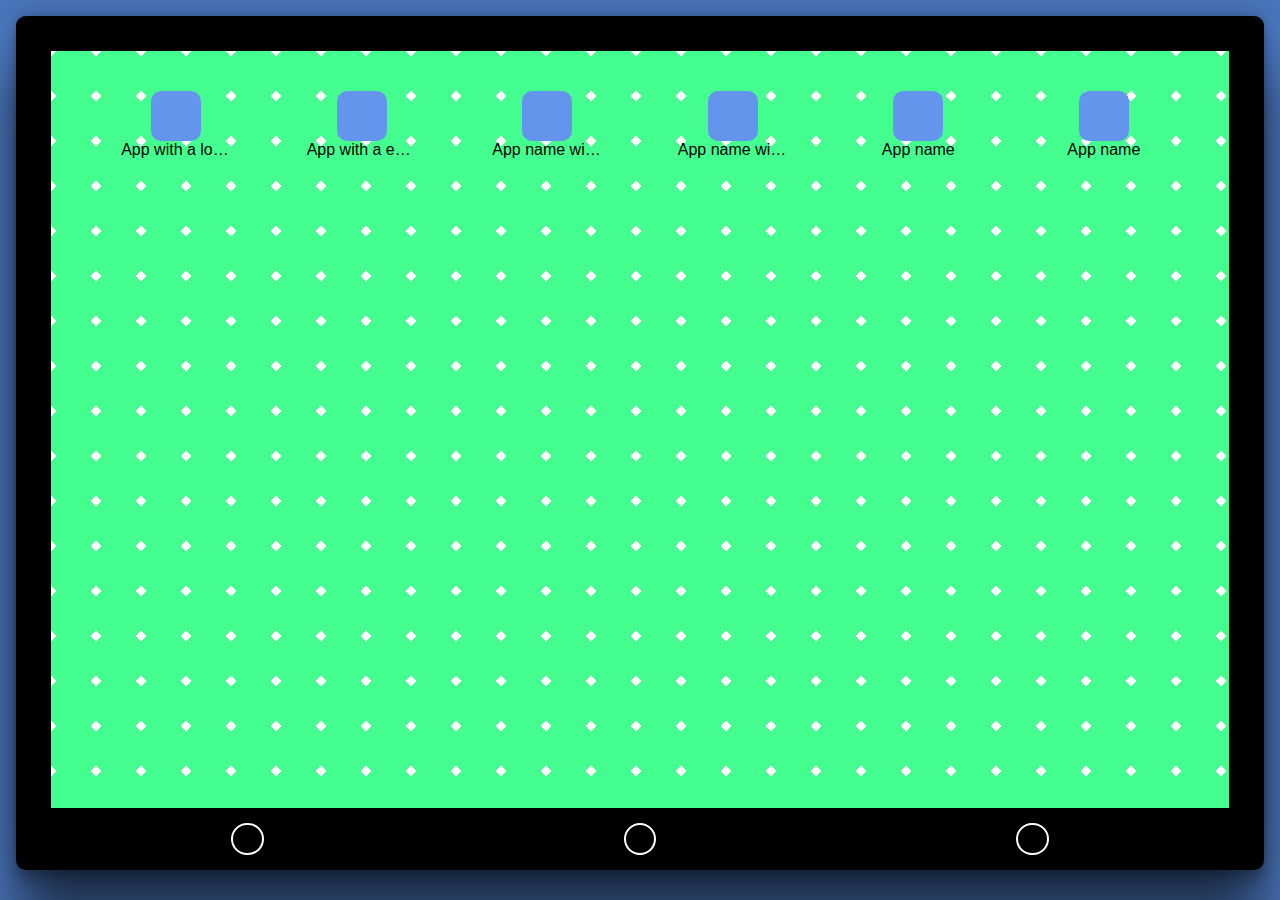
==== index.html @ d58de43b "Design changes (Toolbar, borders)" ====
<!DOCTYPE html>
<html lang="en">
<head>
    <meta charset="UTF-8">
    <meta http-equiv="X-UA-Compatible" content="IE=edge">
    <meta name="viewport" content="width=device-width, initial-scale=1.0">
    <link rel="stylesheet" href="style.css">
    <title>Document</title>
</head>
<body>
  <div class="tablet tab-background">
      <div class="app-section">
        <div class="app">
            <div class="icon">
              <span class="name">
                App with a long name
              </span>
            </div>
        </div>
        <div class="app">
            <div class="icon">
              <span class="name">
                App with a even 
                longer name
              </span>
            </div>
        </div>
        <div class="app">
            <div class="icon">
              <span class="name">
                App name with a even 
                longer longer longer
                name
              </span>
            </div>
        </div>
        <div class="app">
            <div class="icon">
              <span class="name">
                App name with a even 
                longer longer longer
                name
              </span>
            </div>
        </div>
        <div class="app">
            <div class="icon">
              <span class="name">
                App name
              </span>
            </div>
        </div>
        <div class="app">
            <div class="icon">
              <span class="name">
                App name
              </span>
            </div>
        </div>
      </div>
      <div class="toolbar">
        <div class="button"></div>
        <div class="button"></div>
        <div class="button"></div>
      </div>
  </div>
</body>
</html>
---- style.css ----
/* TODO 
    - Do something with the overlapping
    text on the app directly below it when 
    hovering on that text.
*/
html, body {
    background: #4b77be;
    font-family: -apple-system,BlinkMacSystemFont,Segoe UI,
        Roboto,Oxygen,Ubuntu,Cantarell,Fira Sans,Droid Sans,
        Helvetica Neue,sans-serif;
    padding: 0;
    margin: 0;
}

.tablet {
    display: flex;
    flex-direction: column;
    height: 91vh;
    min-height: 400px;
    margin: 1em;
    border: 35px solid black;
    border-bottom: 0;
    border-radius: 10px;
    box-shadow: rgba(0, 0, 0, 0.60) 0px 54px 55px, rgba(0, 0, 0, 0.12) 0px -12px 30px, rgba(0, 0, 0, 0.12) 0px 4px 6px, rgba(0, 0, 0, 0.17) 0px 12px 13px, rgba(0, 0, 0, 0.09) 0px -3px 5px;
}

.tablet .app-section {
    display: grid;
    grid-template-columns: repeat(auto-fit, minmax(100px, 1fr));
    grid-auto-rows: 100px;
    gap: 2rem clamp(1em, 5%, 4rem);
    margin: 0 5%;
    margin-top: 2.5em;
}

.app-section .app {
    display: flex;
    flex-direction: column;
    align-items: center;
    cursor: pointer;
    width: min-content;
    margin: 0 auto;
}

.app-section .app:hover .icon {
    height: 60px;
    width: 60px;
}

.app .icon {
    background: cornflowerblue;
    height: 50px;
    width: 50px;
    border-radius: 10px;
    transition: width .3s, height .3s;
    position: relative;
}

.app .name {
    position: absolute;
    top: 50px;
    left: 50%;
    z-index: 1;
    transform: translate(-50%, 0);
    text-align: center;
    width: 110px;
    overflow: hidden;
    text-overflow: ellipsis;
    white-space: nowrap;
    user-select: none;
    transition: padding .3s;
}

.app:hover .name {
    display: flex;
    justify-content: center;
    overflow: visible;
    text-overflow: initial;
    white-space: normal;
    padding-top: 10px;
}

.tablet .toolbar {
    display: flex;
    justify-content: space-around;
    align-items: center;
    margin-top: auto;
    width: 100%;
    height: 6%;
    background: black;
    padding: 0.4em 0;
}

.toolbar .button {
    border: 2px solid white;
    height: 1.8em;
    width: 1.8em;
    border-radius: 50%;
}

.tab-background{
    /* background-color: #23ce67; */
    background-color: #44ff90;
    background-size: 45px 45px;
    background-image: radial-gradient(
        transparent 28px,
        #ffffff 28px,
        #ffffff 32px,
        transparent 32px
    );
}
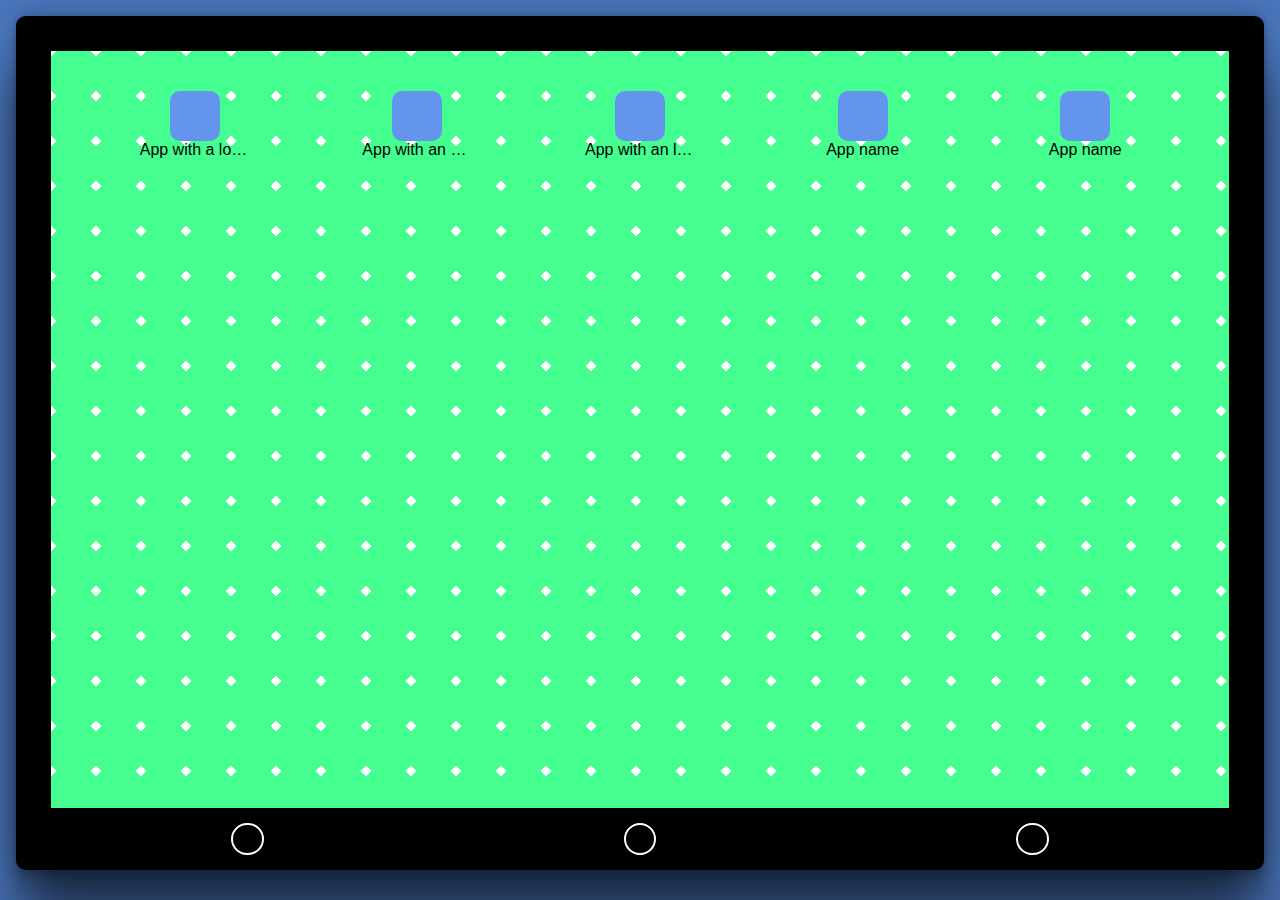
==== commit d56489e3: "Moved things to JS, Removed unnecesary styles" ====
--- a/index.html
+++ b/index.html
@@ -5,58 +5,13 @@
     <meta http-equiv="X-UA-Compatible" content="IE=edge">
     <meta name="viewport" content="width=device-width, initial-scale=1.0">
     <link rel="stylesheet" href="style.css">
-    <title>Document</title>
-</head>
+    <title>Kyle Mendiola's Project Screen</title>
+  </head>
+  <script src="script.js" defer></script>
 <body>
   <div class="tablet tab-background">
       <div class="app-section">
-        <div class="app">
-            <div class="icon">
-              <span class="name">
-                App with a long name
-              </span>
-            </div>
-        </div>
-        <div class="app">
-            <div class="icon">
-              <span class="name">
-                App with a even 
-                longer name
-              </span>
-            </div>
-        </div>
-        <div class="app">
-            <div class="icon">
-              <span class="name">
-                App name with a even 
-                longer longer longer
-                name
-              </span>
-            </div>
-        </div>
-        <div class="app">
-            <div class="icon">
-              <span class="name">
-                App name with a even 
-                longer longer longer
-                name
-              </span>
-            </div>
-        </div>
-        <div class="app">
-            <div class="icon">
-              <span class="name">
-                App name
-              </span>
-            </div>
-        </div>
-        <div class="app">
-            <div class="icon">
-              <span class="name">
-                App name
-              </span>
-            </div>
-        </div>
+        <!-- Apps here -->
       </div>
       <div class="toolbar">
         <div class="button"></div>
--- a/style.css
+++ b/style.css
@@ -24,6 +24,18 @@
     box-shadow: rgba(0, 0, 0, 0.60) 0px 54px 55px, rgba(0, 0, 0, 0.12) 0px -12px 30px, rgba(0, 0, 0, 0.12) 0px 4px 6px, rgba(0, 0, 0, 0.17) 0px 12px 13px, rgba(0, 0, 0, 0.09) 0px -3px 5px;
 }
 
+.tab-background{
+    /* background-color: #23ce67; */
+    background-color: #44ff90;
+    background-size: 45px 45px;
+    background-image: radial-gradient(
+        transparent 28px,
+        #ffffff 28px,
+        #ffffff 32px,
+        transparent 32px
+    );
+}
+
 .tablet .app-section {
     display: grid;
     grid-template-columns: repeat(auto-fit, minmax(100px, 1fr));
@@ -34,9 +46,6 @@
 }
 
 .app-section .app {
-    display: flex;
-    flex-direction: column;
-    align-items: center;
     cursor: pointer;
     width: min-content;
     margin: 0 auto;
@@ -49,11 +58,11 @@
 
 .app .icon {
     background: cornflowerblue;
+    position: relative;
     height: 50px;
     width: 50px;
     border-radius: 10px;
     transition: width .3s, height .3s;
-    position: relative;
 }
 
 .app .name {
@@ -96,16 +105,4 @@
     height: 1.8em;
     width: 1.8em;
     border-radius: 50%;
-}
-
-.tab-background{
-    /* background-color: #23ce67; */
-    background-color: #44ff90;
-    background-size: 45px 45px;
-    background-image: radial-gradient(
-        transparent 28px,
-        #ffffff 28px,
-        #ffffff 32px,
-        transparent 32px
-    );
 }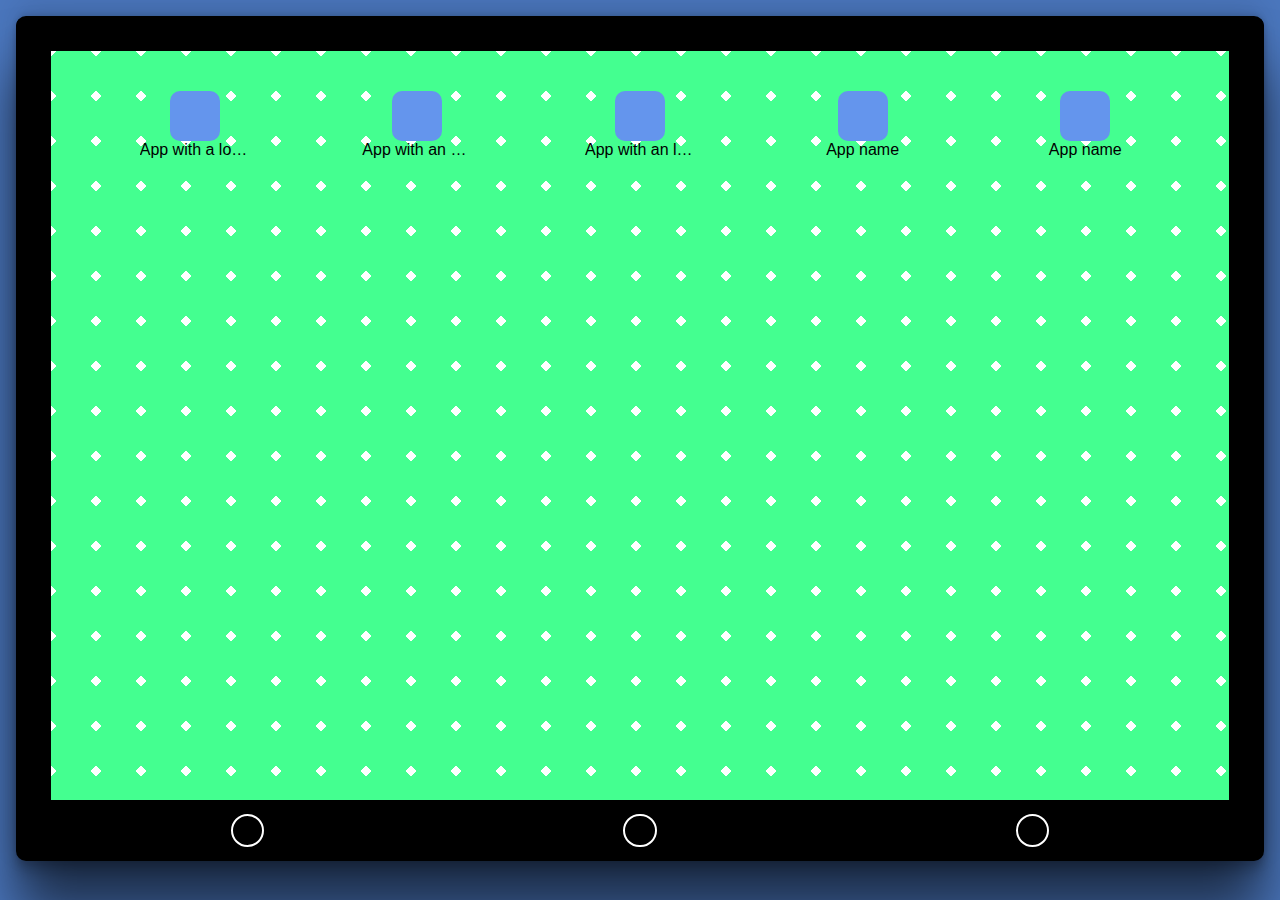
==== commit 0436aefc: "Some styling" ====
--- a/index.html
+++ b/index.html
@@ -14,10 +14,13 @@
         <!-- Apps here -->
       </div>
       <div class="toolbar">
-        <div class="button"></div>
-        <div class="button"></div>
-        <div class="button"></div>
+        <button class="button">
+        <button class="button">
+        <button class="button btn-settings" onclick="showSettings()">
       </div>
+  </div>
+  <div class="settings">
+
   </div>
 </body>
 </html>--- a/style.css
+++ b/style.css
@@ -15,7 +15,7 @@
 .tablet {
     display: flex;
     flex-direction: column;
-    height: 91vh;
+    height: 90vh;
     min-height: 400px;
     margin: 1em;
     border: 35px solid black;
@@ -24,7 +24,7 @@
     box-shadow: rgba(0, 0, 0, 0.60) 0px 54px 55px, rgba(0, 0, 0, 0.12) 0px -12px 30px, rgba(0, 0, 0, 0.12) 0px 4px 6px, rgba(0, 0, 0, 0.17) 0px 12px 13px, rgba(0, 0, 0, 0.09) 0px -3px 5px;
 }
 
-.tab-background{
+.tab-background {
     /* background-color: #23ce67; */
     background-color: #44ff90;
     background-size: 45px 45px;
@@ -34,6 +34,15 @@
         #ffffff 32px,
         transparent 32px
     );
+}
+
+.settings {
+    display: none;
+    position: absolute;
+    bottom: 0px;
+    width: 100%;
+    height: 20%;
+    background: grey;
 }
 
 .tablet .app-section {
@@ -77,7 +86,7 @@
     text-overflow: ellipsis;
     white-space: nowrap;
     user-select: none;
-    transition: padding .3s;
+    transition: top .3s;
 }
 
 .app:hover .name {
@@ -86,7 +95,7 @@
     overflow: visible;
     text-overflow: initial;
     white-space: normal;
-    padding-top: 10px;
+    top: 60px;
 }
 
 .tablet .toolbar {
@@ -102,7 +111,8 @@
 
 .toolbar .button {
     border: 2px solid white;
-    height: 1.8em;
-    width: 1.8em;
+    height: 2.5em;
+    width: 2.5em;
     border-radius: 50%;
+    background: black;
 }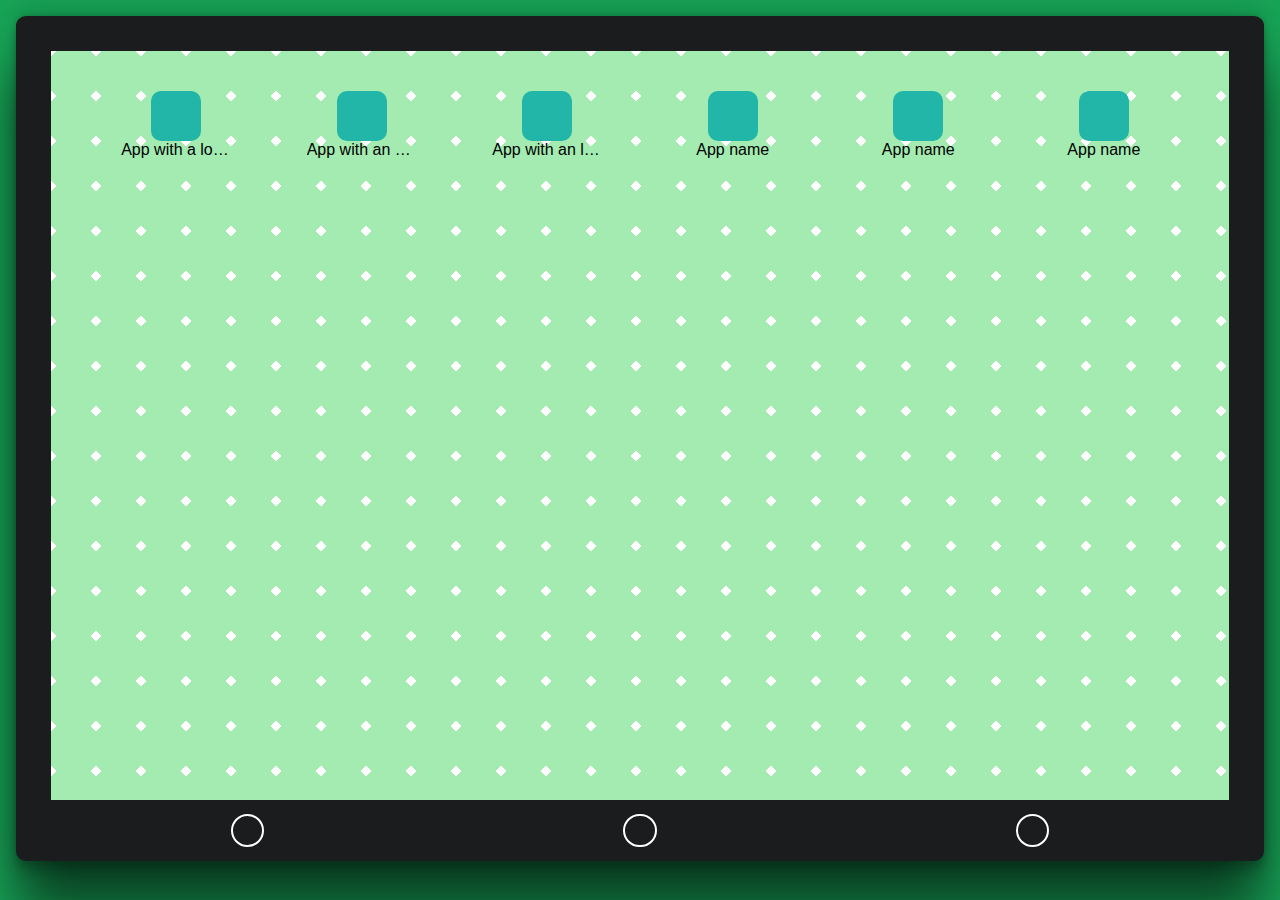
==== commit d4693100: "Changed color pallette" ====
--- a/index.html
+++ b/index.html
@@ -16,11 +16,14 @@
       <div class="toolbar">
         <button class="button">
         <button class="button">
-        <button class="button btn-settings" onclick="showSettings()">
+        <button 
+          class="button btn-settings"
+          onclick="showSettings()">
       </div>
   </div>
-  <div class="settings">
-
+  <div 
+    class="settings"
+    tabindex="-1">
   </div>
 </body>
 </html>--- a/style.css
+++ b/style.css
@@ -3,8 +3,12 @@
     text on the app directly below it when 
     hovering on that text.
 */
+:root {
+    --soft-black: #1B1C1E;
+}  
+
 html, body {
-    background: #4b77be;
+    background: #18A558;
     font-family: -apple-system,BlinkMacSystemFont,Segoe UI,
         Roboto,Oxygen,Ubuntu,Cantarell,Fira Sans,Droid Sans,
         Helvetica Neue,sans-serif;
@@ -18,7 +22,7 @@
     height: 90vh;
     min-height: 400px;
     margin: 1em;
-    border: 35px solid black;
+    border: 35px solid var(--soft-black);
     border-bottom: 0;
     border-radius: 10px;
     box-shadow: rgba(0, 0, 0, 0.60) 0px 54px 55px, rgba(0, 0, 0, 0.12) 0px -12px 30px, rgba(0, 0, 0, 0.12) 0px 4px 6px, rgba(0, 0, 0, 0.17) 0px 12px 13px, rgba(0, 0, 0, 0.09) 0px -3px 5px;
@@ -26,7 +30,7 @@
 
 .tab-background {
     /* background-color: #23ce67; */
-    background-color: #44ff90;
+    background-color: #A3EBB1;
     background-size: 45px 45px;
     background-image: radial-gradient(
         transparent 28px,
@@ -42,7 +46,7 @@
     bottom: 0px;
     width: 100%;
     height: 20%;
-    background: grey;
+    background: #116530;
 }
 
 .tablet .app-section {
@@ -66,7 +70,7 @@
 }
 
 .app .icon {
-    background: cornflowerblue;
+    background: #21B6A8;
     position: relative;
     height: 50px;
     width: 50px;
@@ -105,7 +109,7 @@
     margin-top: auto;
     width: 100%;
     height: 6%;
-    background: black;
+    background: var(--soft-black);
     padding: 0.4em 0;
 }
 
@@ -114,5 +118,5 @@
     height: 2.5em;
     width: 2.5em;
     border-radius: 50%;
-    background: black;
+    background: var(--soft-black);
 }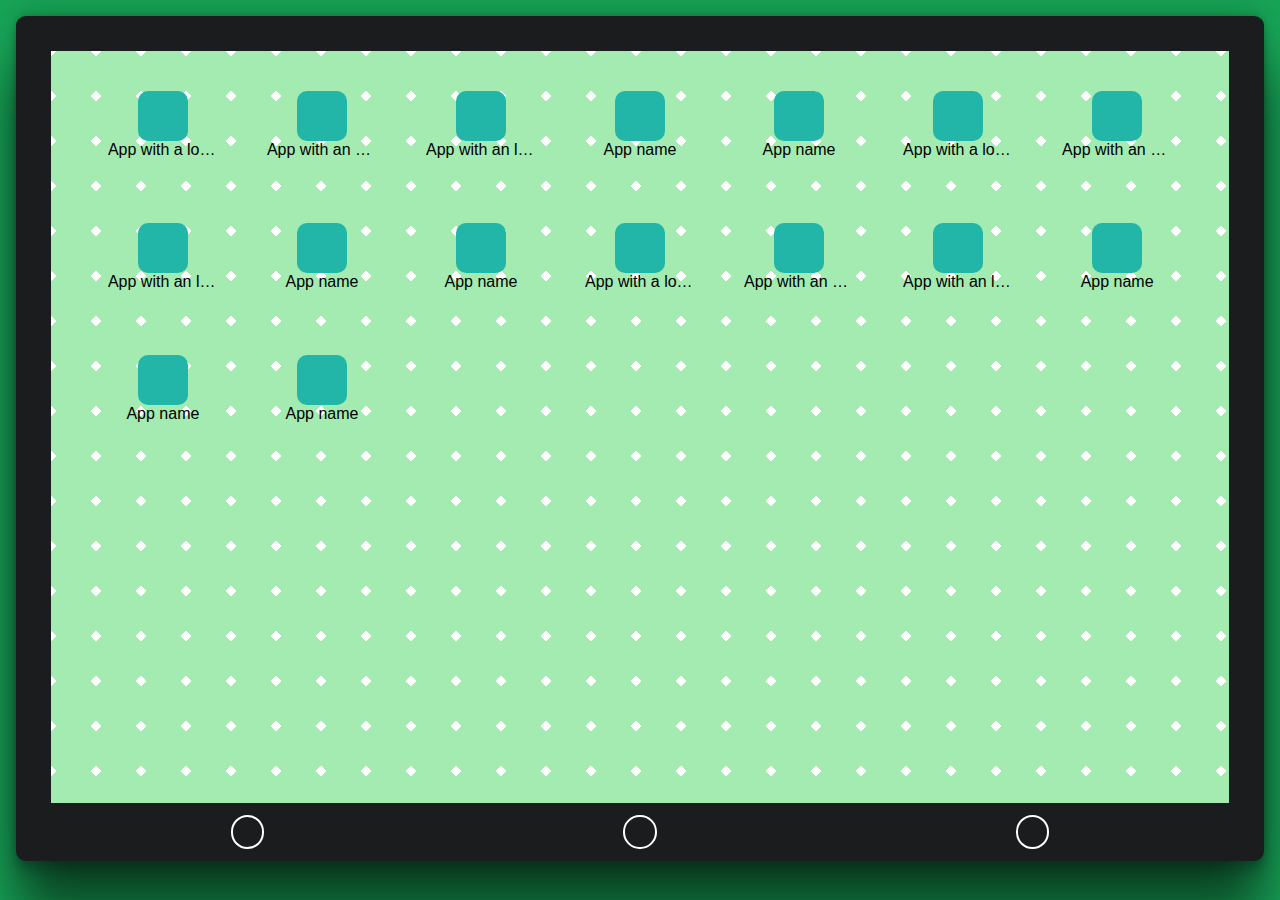
==== commit 6baa656e: "Multi page trial" ====
--- a/index.html
+++ b/index.html
@@ -1,25 +1,35 @@
 <!DOCTYPE html>
 <html lang="en">
-<head>
+  <head>
     <meta charset="UTF-8">
     <meta http-equiv="X-UA-Compatible" content="IE=edge">
     <meta name="viewport" content="width=device-width, initial-scale=1.0">
     <link rel="stylesheet" href="style.css">
     <title>Kyle Mendiola's Project Screen</title>
+    <style>
+      
+    </style>
   </head>
   <script src="script.js" defer></script>
+  
 <body>
   <div class="tablet tab-background">
-      <div class="app-section">
-        <!-- Apps here -->
-      </div>
-      <div class="toolbar">
-        <button class="button">
-        <button class="button">
-        <button 
-          class="button btn-settings"
-          onclick="showSettings()">
-      </div>
+    <div class="appScroll">
+      <!-- <div class="app-section">
+        <div class="app">
+          <div class="icon">
+            <span class="name">App name</span>
+          </div>
+        </div>
+      </div> -->
+    </div>
+    <div class="toolbar">
+      <button class="button">
+      <button class="button">
+      <button 
+        class="button btn-settings"
+        onclick="showSettings()">
+    </div>
   </div>
   <div 
     class="settings"
--- a/style.css
+++ b/style.css
@@ -2,6 +2,9 @@
     - Do something with the overlapping
     text on the app directly below it when 
     hovering on that text.
+    - Create invisible placeholder apps if
+    a section has 3 or less apps to uphold
+    layout properly
 */
 :root {
     --soft-black: #1B1C1E;
@@ -29,7 +32,6 @@
 }
 
 .tab-background {
-    /* background-color: #23ce67; */
     background-color: #A3EBB1;
     background-size: 45px 45px;
     background-image: radial-gradient(
@@ -49,12 +51,24 @@
     background: #116530;
 }
 
-.tablet .app-section {
+.tablet .appScroll{
+    display: flex;
+    flex-wrap: wrap;
+    flex-direction: column;
+    overflow-x: auto;
+    height: 100%;
+}
+
+.appScroll .app-section {
     display: grid;
     grid-template-columns: repeat(auto-fit, minmax(100px, 1fr));
     grid-auto-rows: 100px;
     gap: 2rem clamp(1em, 5%, 4rem);
-    margin: 0 5%;
+    width: 100%;
+    height: 100%;
+    /* margin: 0 5%; */
+    padding: 0 5%;
+    box-sizing: border-box;
     margin-top: 2.5em;
 }
 
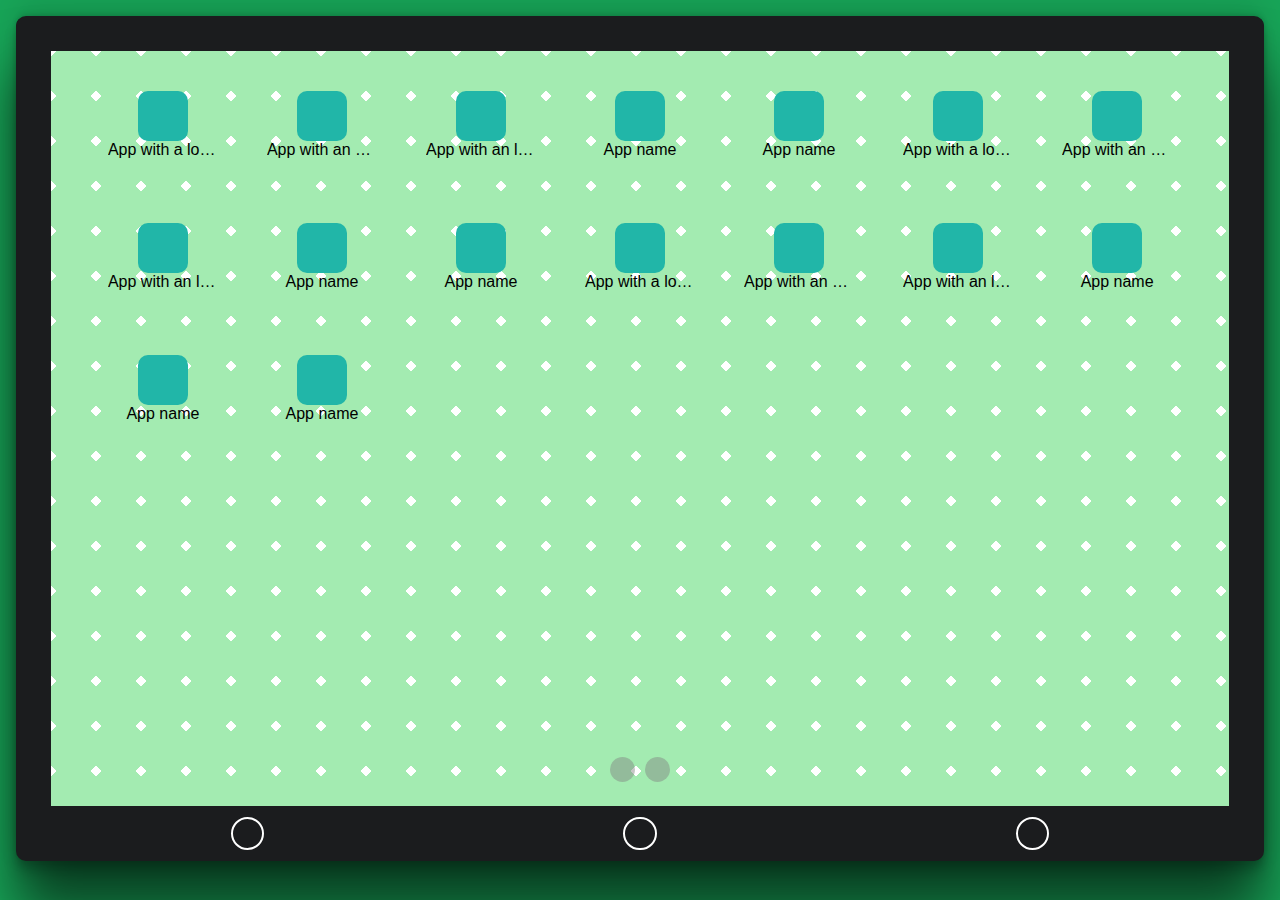
==== commit 4502e597: "Scroll functionality improved" ====
--- a/index.html
+++ b/index.html
@@ -23,6 +23,10 @@
         </div>
       </div> -->
     </div>
+    <div class="nav">
+      <!-- <button class="nav"></button>
+      <button class="nav"></button> -->
+    </div>
     <div class="toolbar">
       <button class="button">
       <button class="button">
--- a/style.css
+++ b/style.css
@@ -1,10 +1,7 @@
 /* TODO 
-    - Do something with the overlapping
-    text on the app directly below it when 
-    hovering on that text.
-    - Create invisible placeholder apps if
-    a section has 3 or less apps to uphold
-    layout properly
+    - Refactors
+    - Settings
+    - Improve nav button design
 */
 :root {
     --soft-black: #1B1C1E;
@@ -57,6 +54,13 @@
     flex-direction: column;
     overflow-x: auto;
     height: 100%;
+    /* Scrollbar stuff */
+    -ms-overflow-style: none;  /* Internet Explorer 10+ */
+    scrollbar-width: none;  /* Firefox */
+}
+
+.tablet .appScroll::-webkit-scrollbar{
+    display: none;
 }
 
 .appScroll .app-section {
@@ -66,7 +70,6 @@
     gap: 2rem clamp(1em, 5%, 4rem);
     width: 100%;
     height: 100%;
-    /* margin: 0 5%; */
     padding: 0 5%;
     box-sizing: border-box;
     margin-top: 2.5em;
@@ -116,6 +119,33 @@
     top: 60px;
 }
 
+.tablet div.nav {
+    display: flex;
+    width: 100%;
+    justify-content: center;
+    margin-bottom: 1.5rem;
+}
+
+div.nav button.nav {
+    background-color: gray;
+    /* background-color: #008040; */
+    width: 25px;
+    height: 25px;
+    opacity: 45%;
+    margin: 0 5px;
+    border: none;
+    border-radius: 50%;
+    transition: transform 0.1s;
+}
+
+div.nav button.nav:hover {
+    transform: scale(1.2);
+}
+
+div.nav button.nav.active{
+    opacity: 80%;
+}
+
 .tablet .toolbar {
     display: flex;
     justify-content: space-around;
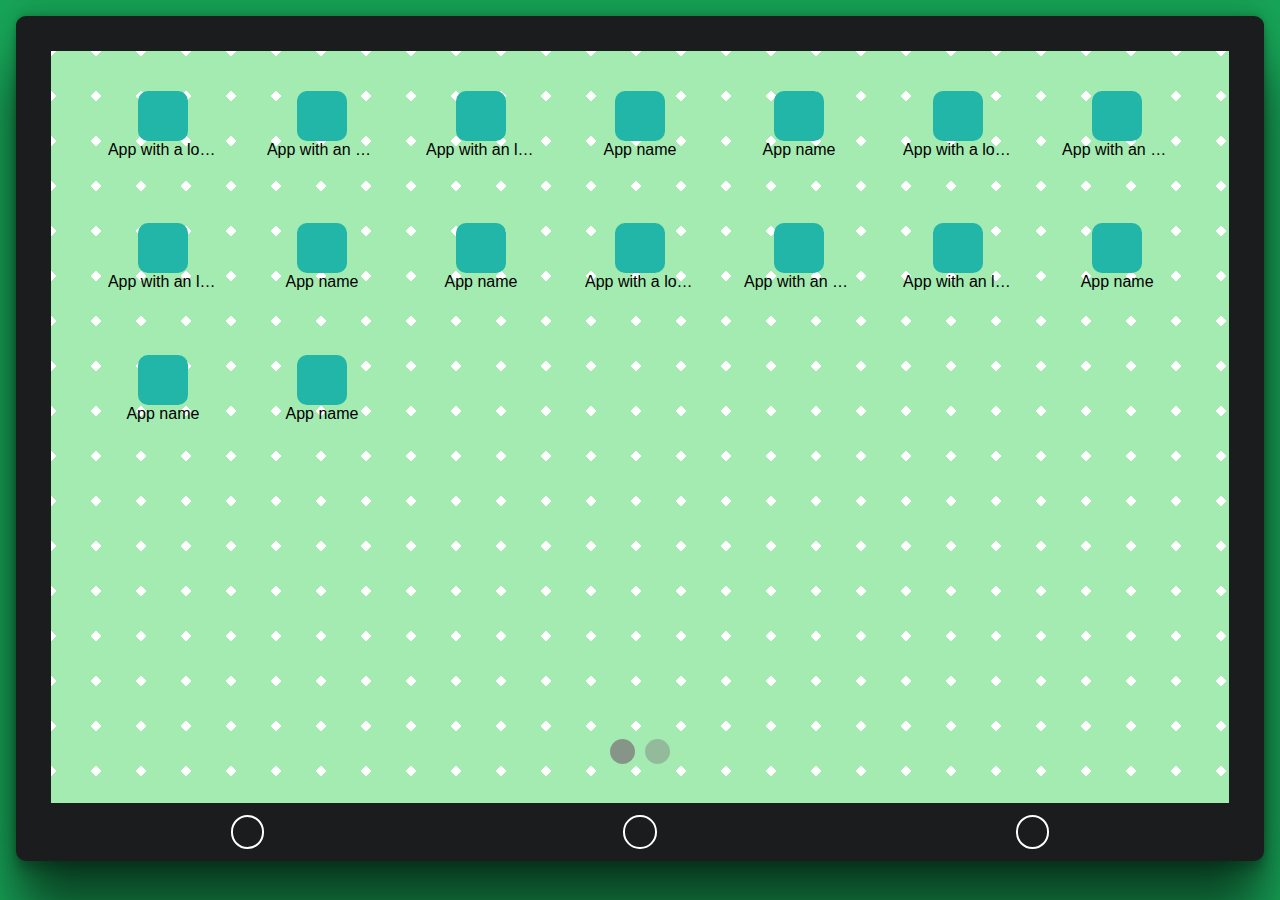
==== commit c2567065: "Reverted some things" ====
--- a/index.html
+++ b/index.html
@@ -15,17 +15,21 @@
 <body>
   <div class="tablet tab-background">
     <div class="appScroll">
-      <!-- <div class="app-section">
-        <div class="app">
-          <div class="icon">
-            <span class="name">App name</span>
+      <!-- 
+        <div class="app-section">
+          <div class="app">
+            <div class="icon">
+              <span class="name">App name</span>
+            </div>
           </div>
         </div>
-      </div> -->
+       -->
     </div>
     <div class="nav">
-      <!-- <button class="nav"></button>
-      <button class="nav"></button> -->
+      <!-- 
+        <button class="nav"></button>
+        <button class="nav"></button>
+       -->
     </div>
     <div class="toolbar">
       <button class="button">
--- a/style.css
+++ b/style.css
@@ -2,6 +2,9 @@
     - Refactors
     - Settings
     - Improve nav button design
+    - Create a function that returns
+      the maximum number of apps per
+      page.
 */
 :root {
     --soft-black: #1B1C1E;
@@ -14,11 +17,13 @@
         Helvetica Neue,sans-serif;
     padding: 0;
     margin: 0;
+    /* overflow: hidden; */
 }
 
 .tablet {
     display: flex;
     flex-direction: column;
+    position: relative;
     height: 90vh;
     min-height: 400px;
     margin: 1em;
@@ -42,9 +47,9 @@
 .settings {
     display: none;
     position: absolute;
-    bottom: 0px;
+    bottom: 0;
     width: 100%;
-    height: 20%;
+    height: 15%;
     background: #116530;
 }
 
@@ -123,7 +128,9 @@
     display: flex;
     width: 100%;
     justify-content: center;
-    margin-bottom: 1.5rem;
+    position: absolute;
+    bottom: 12%;
+    /* margin-bottom: 1.5rem; */
 }
 
 div.nav button.nav {
@@ -163,4 +170,6 @@
     width: 2.5em;
     border-radius: 50%;
     background: var(--soft-black);
-}+}
+
+/*  */